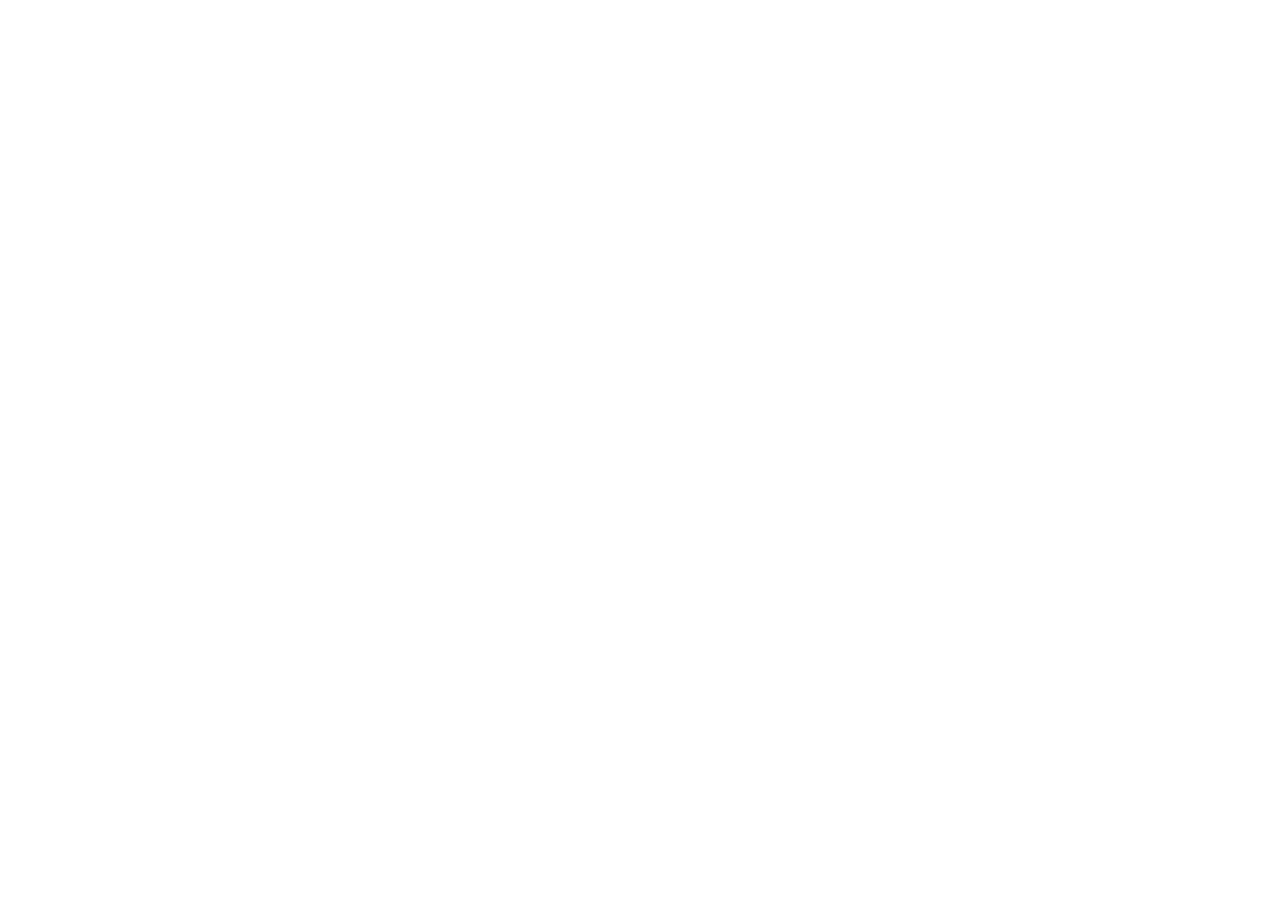
==== one.html @ e722d8a0 "first practice" ====
<!DOCTYPE html>
<html lang="en">
<head>
  <meta charset="UTF-8">
  <meta name="viewport" content="width=device-width, initial-scale=1.0">
  <title>Add Records</title>
</head>
<body>
  
  
</body>
</html>
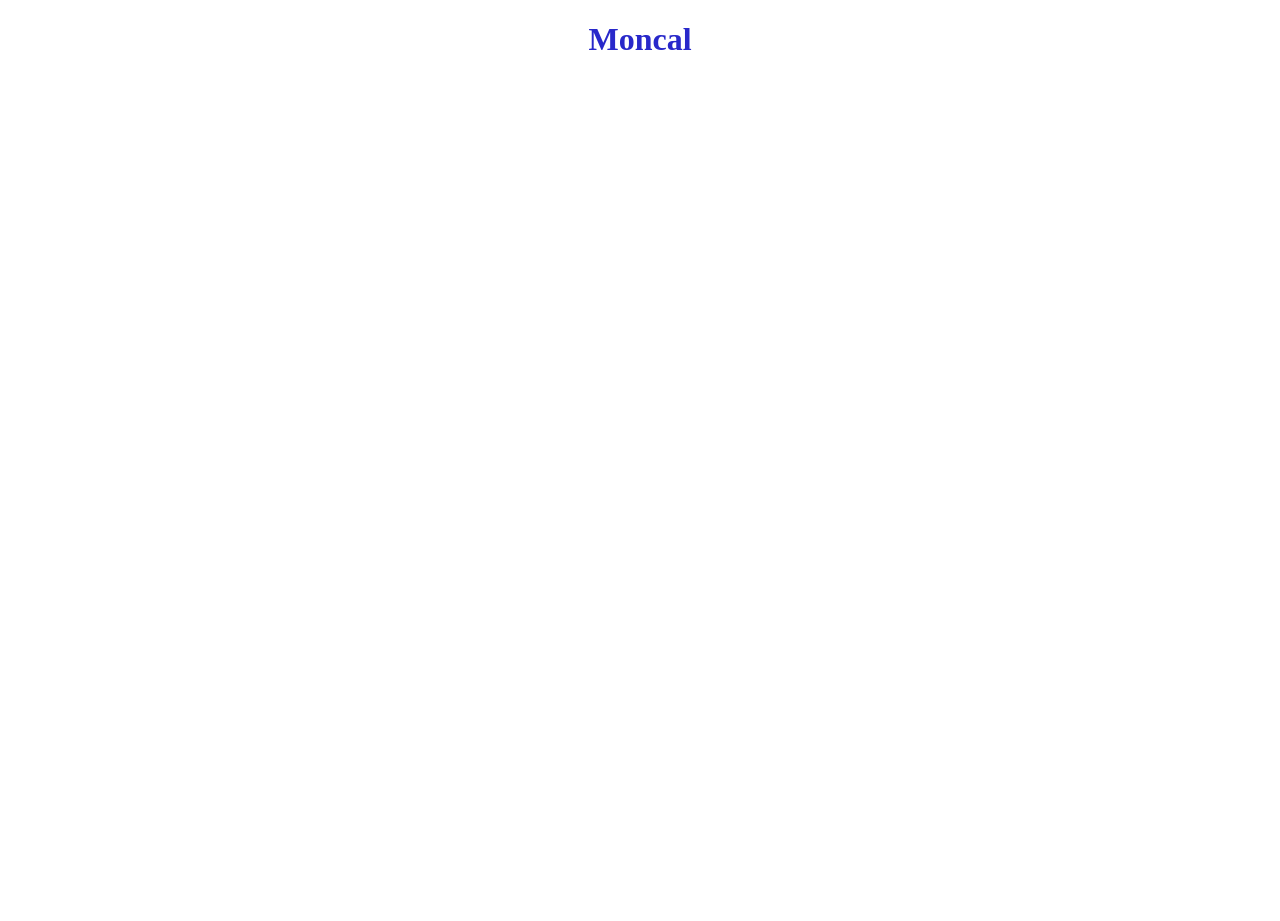
==== commit 2e241526: "newchange" ====
--- a/one.html
+++ b/one.html
@@ -4,9 +4,9 @@
   <meta charset="UTF-8">
   <meta name="viewport" content="width=device-width, initial-scale=1.0">
   <title>Add Records</title>
+  <link rel="stylesheet" href="onesty.css">
 </head>
 <body>
-  
-  
+   <H1 style="color: rgb(40, 40, 202);"> Moncal</H1>
 </body>
 </html>
--- a/onesty.css
+++ b/onesty.css
@@ -0,0 +1,10 @@
+html,body {
+    height: 100%;
+    padding: 0%;
+    margin: 0%;
+}
+
+h1{
+    text-align: center;
+    font-family:Cambria, Cochin, Georgia, Times, 'Times New Roman', serif;
+}
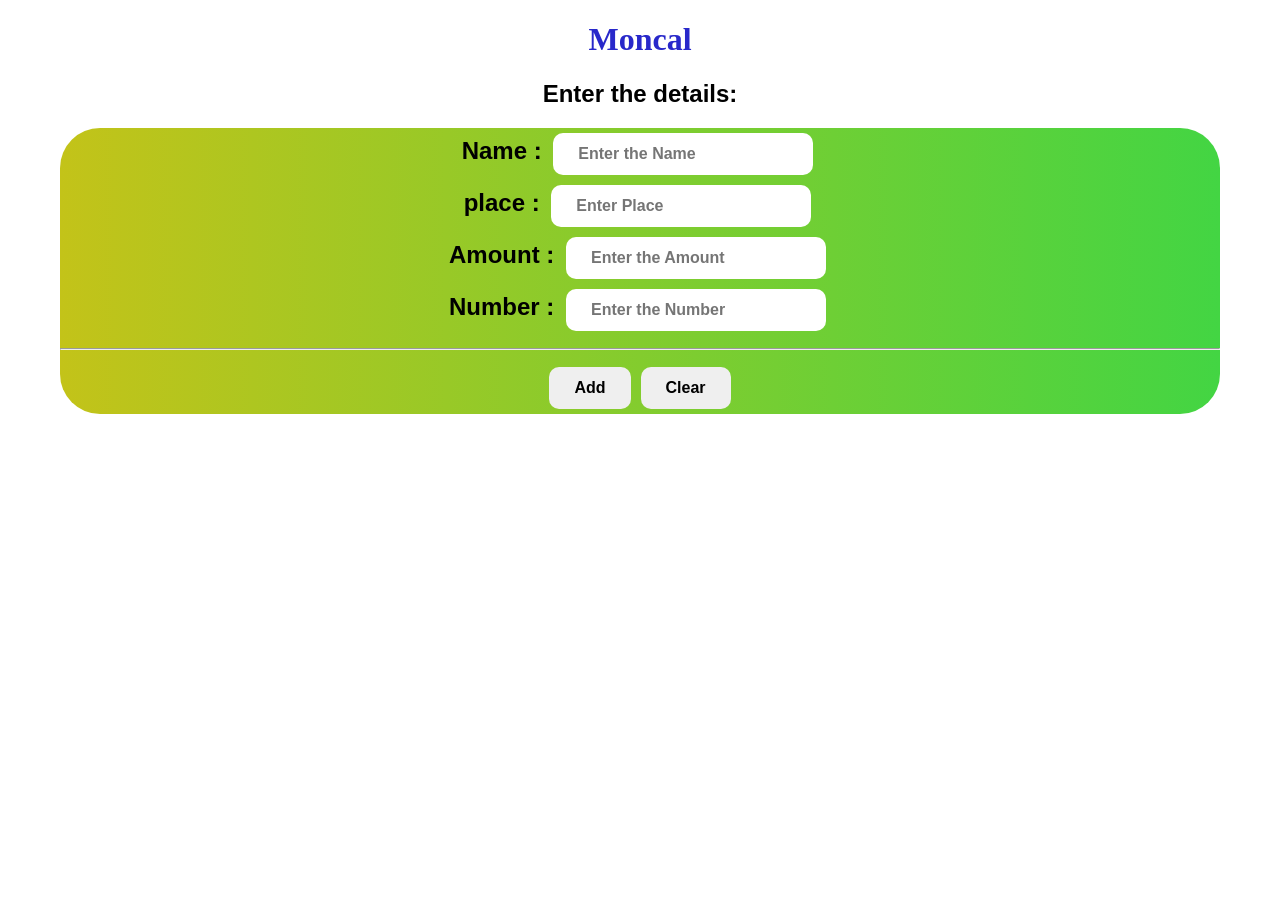
==== commit 3736e854: "Add record cahnge" ====
--- a/one.html
+++ b/one.html
@@ -1,12 +1,25 @@
 <!DOCTYPE html>
 <html lang="en">
+
 <head>
   <meta charset="UTF-8">
   <meta name="viewport" content="width=device-width, initial-scale=1.0">
   <title>Add Records</title>
   <link rel="stylesheet" href="onesty.css">
 </head>
+
 <body>
-   <H1 style="color: rgb(40, 40, 202);"> Moncal</H1>
+  <H1 style="color: rgb(40, 40, 202);"> Moncal</H1>
+  <h2>Enter the details:</h2>
+  <div class="main">
+    <h2>Name : <input type="text" placeholder="Enter the Name"><br>
+       place : <input type="text" placeholder="Enter Place"> <br>
+      Amount : <input type="number" placeholder="Enter the Amount"> <br>
+      Number : <input type="number" placeholder="Enter the Number"> 
+      <hr>
+      <button>Add</button><button>Clear</button>
+    </h2>
+  </div>
 </body>
+
 </html>
--- a/onesty.css
+++ b/onesty.css
@@ -1,10 +1,43 @@
-html,body {
+html,
+body {
     height: 100%;
     padding: 0%;
     margin: 0%;
 }
 
-h1{
+h1 {
     text-align: center;
-    font-family:Cambria, Cochin, Georgia, Times, 'Times New Roman', serif;
-}+    font-family: Cambria, Cochin, Georgia, Times, 'Times New Roman', serif;
+}
+
+h2 {
+    text-align: center;
+    font-family: 'Trebuchet MS', 'Lucida Sans Unicode', 'Lucida Grande', 'Lucida Sans', Arial, sans-serif;
+}
+
+div {
+    background: linear-gradient(to right, rgb(195, 195, 25), rgb(67, 213, 67));
+}
+
+div {
+    border-radius: 40px;
+    margin: 0px 60px 0px 60px;
+}
+
+button,
+input {
+    padding: 12px 25px;
+    margin: 5px;
+    border: none;
+    border-radius: 10px;
+    font-size: 16px;
+    font-weight: bold;
+    cursor: pointer;
+   
+}
+
+button:hover {
+    transform: scale(1.05);
+     transition: 0.3s;
+}
+
